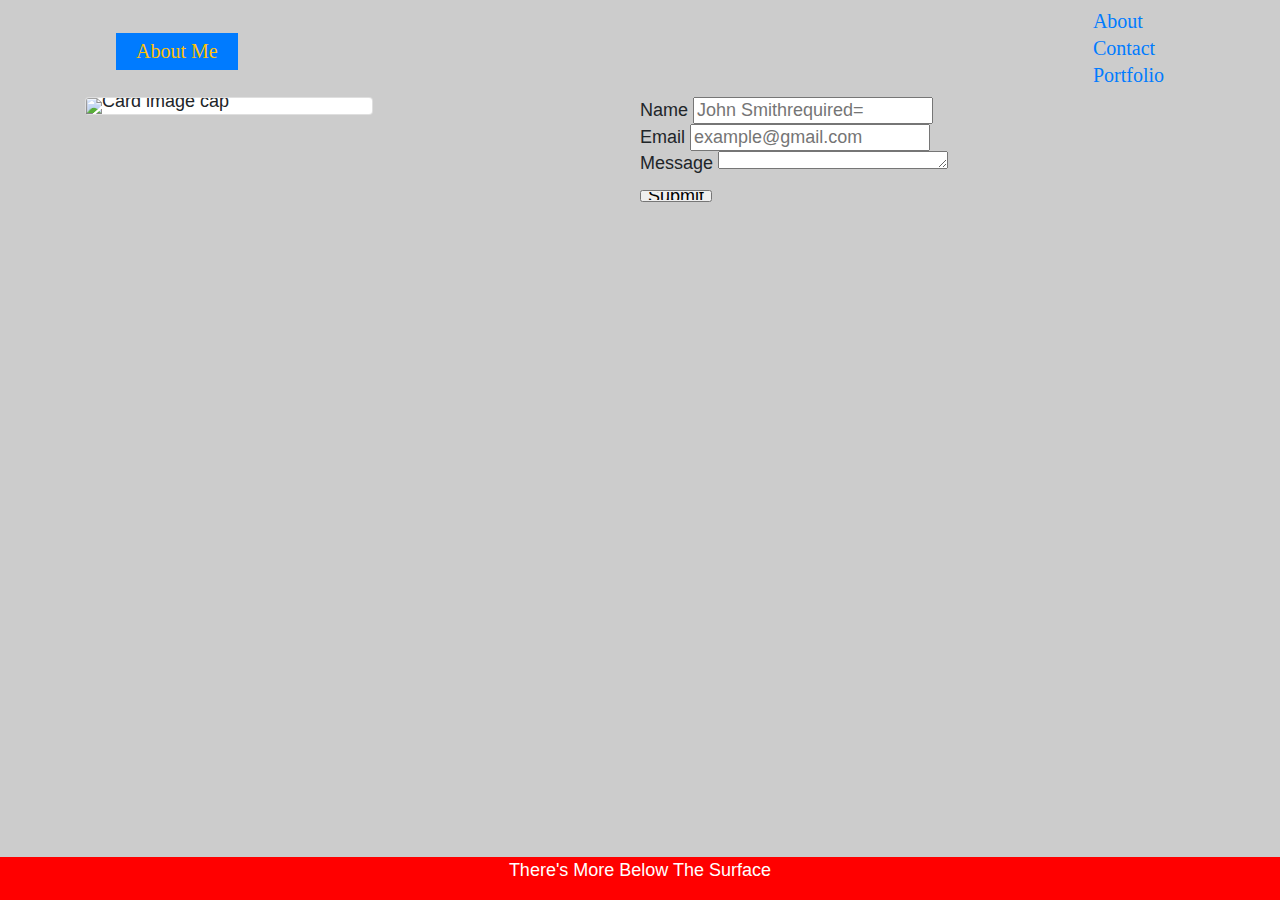
==== contact.html @ 5f0d12b9 "Update" ====
<!doctype html>
<html lang="en">
  <head>
    <!-- Required meta tags -->
    <meta charset="utf-8">
    <!-- <meta name="viewport" content="width=device-width, initial-scale=1, shrink-to-fit=no"> -->
    <meta name="viewport" content="width=device-width, initial-scale=1.0">

    <link rel="stylesheet" type="text/css" href="Assets/reset.css">
    <link rel="stylesheet" href="https://maxcdn.bootstrapcdn.com/bootstrap/4.0.0/css/bootstrap.min.css" integrity="sha384-Gn5384xqQ1aoWXA+058RXPxPg6fy4IWvTNh0E263XmFcJlSAwiGgFAW/dAiS6JXm" crossorigin="anonymous">

    <link rel="stylesheet" type="text/css" href="Assets/style.css">
    

    <title>Boot-Contact</title>
  </head>
  
  <body>
<div class="container">
    
<nav class="navbar navbar-default">
      <div class="container">
        <div class="navbar-header">
          <a class="navbar-brand" href="#">About Me</a>
        </div>
      <ul class="nav navbar-nav">
      <li class="active"><a href="index.html">About</a></li>
      <li><a href="contact.html">Contact</a></li>
      <li><a href="portfolio.html">Portfolio</a></li>
      </ul>
        </div>
</nav>
</div>


<div class="container">
  <div class="row" id="heightadj">
    <div class="col-sm-6">
      <div class="card" style="width: 18rem;">
  <img class="card-img-top" src="images/Head_shot.jpg" alt="Card image cap">





  
  
</div>
      
    </div>
   <form id="contact-form">
        <ul>
          <li>
            <label for="name">Name</label>
            <input type="text" id="name" name="name" placeholder="John Smithrequired="required">
          </li>
          <li>
            <label for="email">Email</label>
            <input type="email" id="email" name="email" placeholder="example@gmail.com" required="required">
          </li>
          <li>
            <label for="message">Message</label>
            <textarea id="message" name="message" required="required"></textarea>
          </li>
        </ul>
        <input type="submit" id="submit">
      </form>

    </div>
    
  </div>
</div>

<div class="footer">
  <p>There's More Below The Surface</p>
</div>
</div>
  </body>
</html>
---- Assets/style.css ----
body {
  /* Typography */
  font-size: 18px;
  line-height: 27px;

  /* Visual */
  background-color: #ccc;

}



#heightadj {
	line-height: 6px;
}


.footer {
   position: fixed;
   left: 0;
   bottom: 0;
   width: 100%;
   background-color: red;
   color: white;
   text-align: center;

   }

   .navbar-header {
   	font-family: Comic Sans MS, san serif;
   	font-size: 50px;

   }

   .navbar-brand {
   padding-left: 20px;
   padding-right: 20px;
   background-color: #007bff;
   color: #ffc107;
   }

  .navbar {
   font-family: Comic Sans MS, san serif;
   font-size: 20px;
   
   } 
@media screen and (max-width: 980px) {
  body {
    background-color: red;
  }


@media screen and (max-width: 768px) {
  body {
    background-color: green;
  }

@media screen and (max-width: 640px) {
  body {
    background-color: blue;
  }
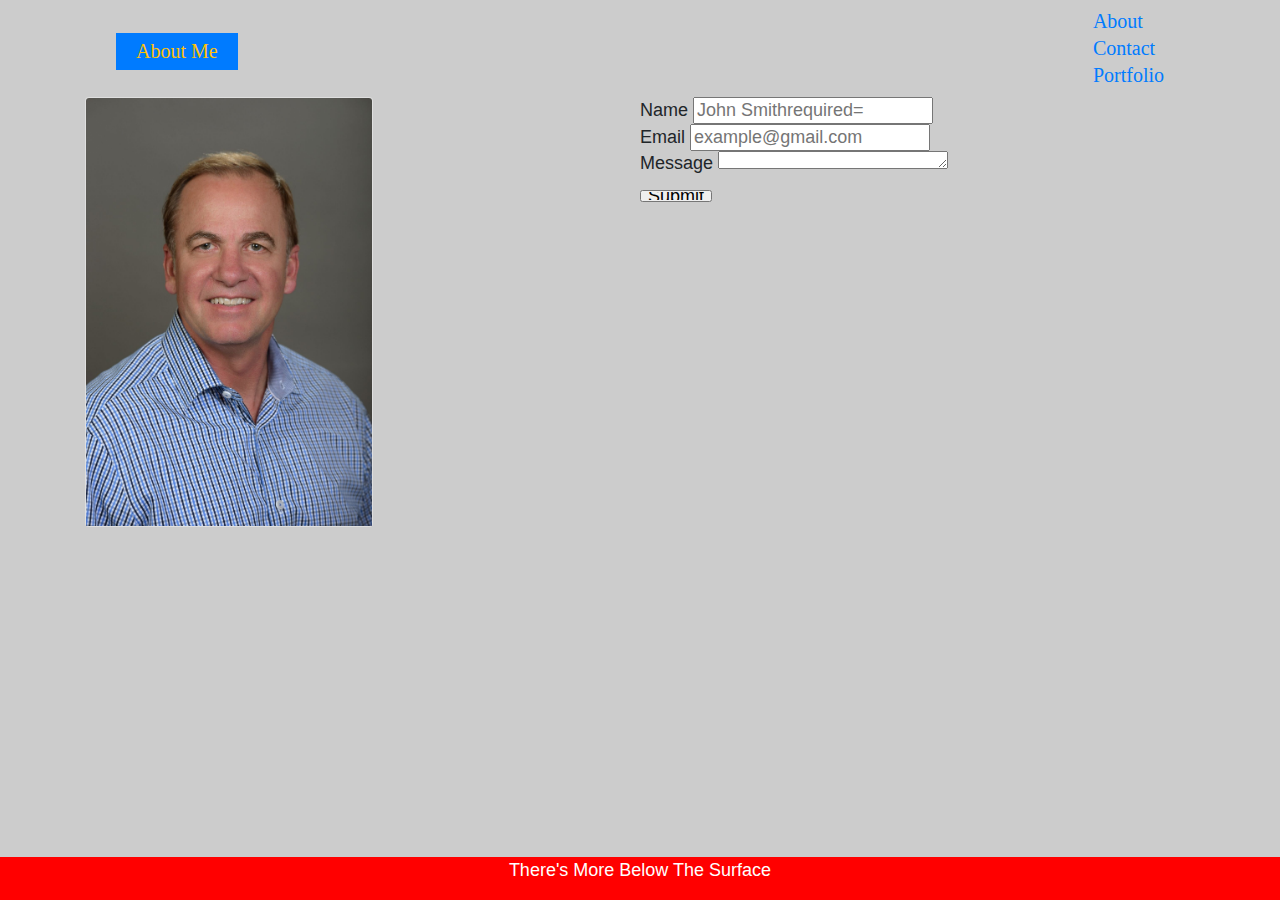
==== commit 86e56416: "Updates" ====
--- a/contact.html
+++ b/contact.html
@@ -37,7 +37,7 @@
   <div class="row" id="heightadj">
     <div class="col-sm-6">
       <div class="card" style="width: 18rem;">
-  <img class="card-img-top" src="images/Head_shot.jpg" alt="Card image cap">
+  <img class="card-img-top" src="Images/Head_shot.jpg" alt="Card image cap">
 
 
 
